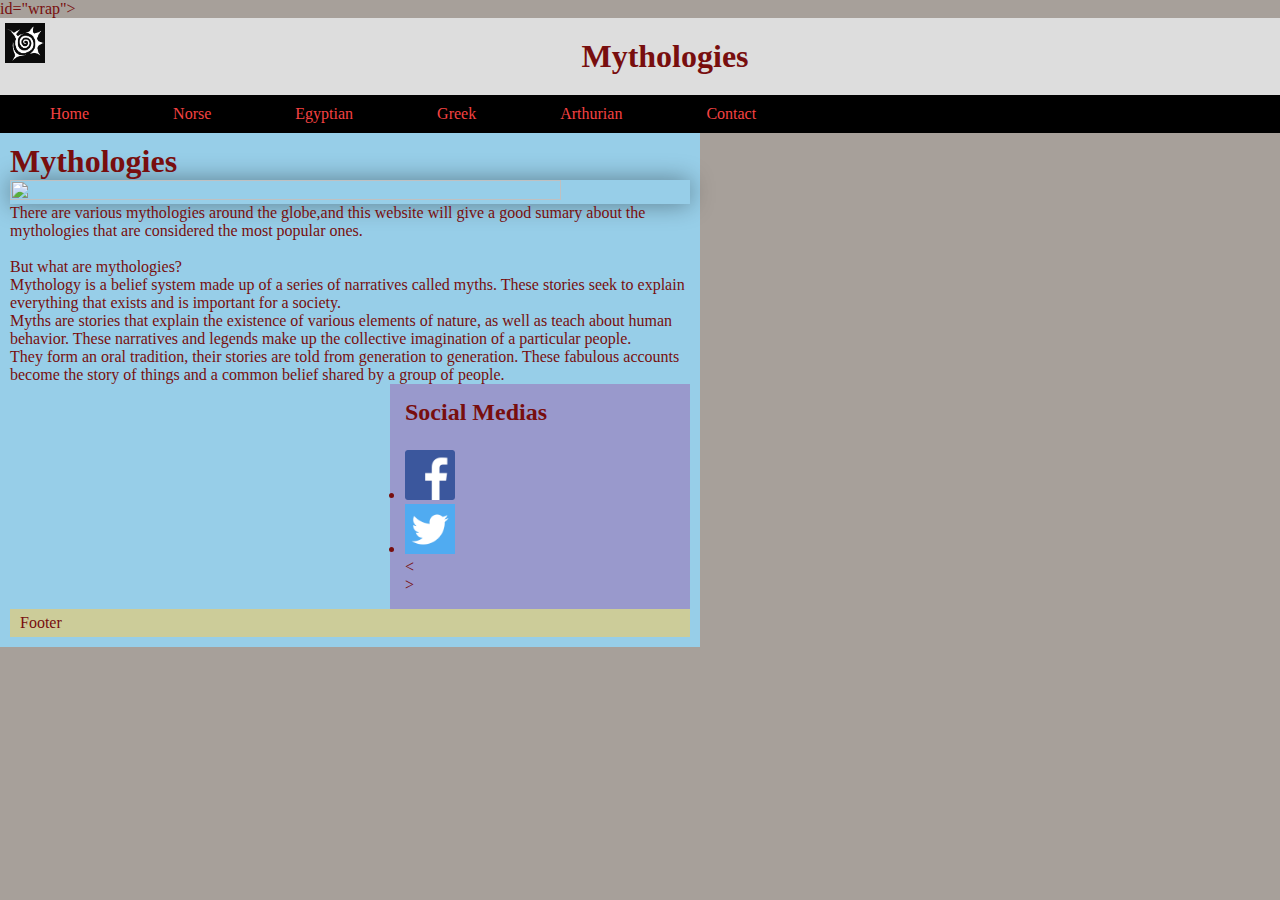
==== Index.html @ 2e98ead5 "Add files via upload" ====
﻿<!DOCTYPE HTML>
<html lang="en">
<head>
	<meta http-equiv="Content-Type" content="text/html; charset=utf-8">
	<title>Homepage</title>
	<link rel="stylesheet" type="text/css" href="styles/style.css">
</head>
<body>
<div> </div> id="wrap">
	
	 <! -- Logo -->
	
	<div id="header">
	
	<img id="logo" src="images\logo.jpg">
	
	<h1>Mythologies</h1>
	
</div>
	 <! -- Navegation Bar -->
	<div id="nav">
		
		<ul id="menu">
		  <li><a href="index.html">Home</a></li>
		  <li><a href="Norse.html">Norse</a></li>
		  <li><a href="Egyptian.html">Egyptian</a></li>
		  <li><a href="Greek.html">Greek</a></li>
		  <li><a href="Arthurian.html">Arthurian</a></li>
		  <li><a href="Contact.html">Contact</a></li>
		</ul> 
		
	</div>
	<div id="main">
		<h1>
			Mythologies</h1>

			<body>

				<div class="box">

					<img id="image">

				</div>

				<script src="test1.js"></script>

			</body>

			<div>

			<p>There are various mythologies around the globe,and this website will give a good sumary about the mythologies that are considered the most popular ones. </p> <br>But what are mythologies?<br>
			<p>Mythology is a belief system made up of a series of narratives called myths. These stories seek to explain everything that exists and is important for a society.</p>

			<p>Myths are stories that explain the existence of various elements of nature, as well as teach about human behavior. These narratives and legends make up the collective imagination of a particular people.</p>

			<p>They form an oral tradition, their stories are told from generation to generation. These fabulous accounts become the story of things and a common belief shared by a group of people.</p>
			
			</div>

			<div id="sidebar">
				<h2>Social Medias</h2>

				<div id="google_translate_element"></div>
				<script>
					function googleTranslateElementInit() {
						new google.translate.TranslateElement(
							{ pageLanguage: 'en' },
							'google_translate_element'
						);
					}
				</script>
				<script src="http://translate.google.com/translate_a/element.js?cb=googleTranslateElementInit"></script>

				<ul>
					<li><a href="https://en-gb.facebook.com/"><img id="facebook" src="images\facebooklogo.png" width="50" height="50"></a></li>
					<li><a href="https://twitter.com/?lang=en"><img id="twitter" src="images\twitterlogo.png" width="50" height="50"></a></li>
					<
				</ul>>
			</div>
			<div id="footer">
				<p>Footer</p>
			</div>
</div>
</body>
</html>
---- styles/style.css ----
body,html {
		margin:0;
		padding:0;
		color:#780e0e;
		background:#a7a09a;
	}
	#wrap {
		width:1000px;
		margin:0 auto;
		background:#99c;
	}
	#header {
    	padding:20px 20px;
		background:#ddd;
		text-align:center;
	}
	
	h1 {
	    margin:0;
    }
	
	#logo {
		height:50px;
		width:50px;
		float:left;
		padding:5px;
		position:relative;
		top:-20px;
		left:-20px;
	
	}
	#nav {
		padding:10px 10px;
		background:black;
	}
	#nav ul {
		margin:0;
		padding:0;
		list-style:none;
	}
	#nav li {
		display:inline;
		margin:0;
		padding:0;
	}
	#main {
		float:left;
		width:700px;
		padding:10px;
		background:#97cee8;
	}
	h2 {
		margin:0 0 1em;
	}
	#sidebar {
		float:right;
		width:300px;
		padding:15px;
		background:#99c;
	}
	#footer {
		clear:both;
		padding:5px 10px;
		background:#cc9;
	}
	#footer p {
		margin:0;
    }
	* html #footer {
		height:1px;
	}
	

ul#menu {
    padding: 0;
}

ul#menu li {
    display: inline;
}

ul#menu li a {
    background-color: black;
    color: #f54242;
    padding: 10px 40px;
    text-decoration: none;
    border-radius: 30px 30px 0 0;
}

ul#menu li a:hover {
    background-color: #97cee8;
}


.button {
	display: inline-block;
	padding: 10px 20px;
	text-align: center;
	text-decoration: none;
	color: #ffffff;
	background-color: #7aa8b7;
	border-radius: 6px;
	outline: none;
}


* {

   margin: 0;

   padding: 0;

   box-sizing: border-box;

}



.box {

   width:100%;

   height: 100%;

   box-shadow: 0 0 25px 0px rgba(0,0,0,0.4);

}

.box img{

   width:90%;

   height: 100%;

}
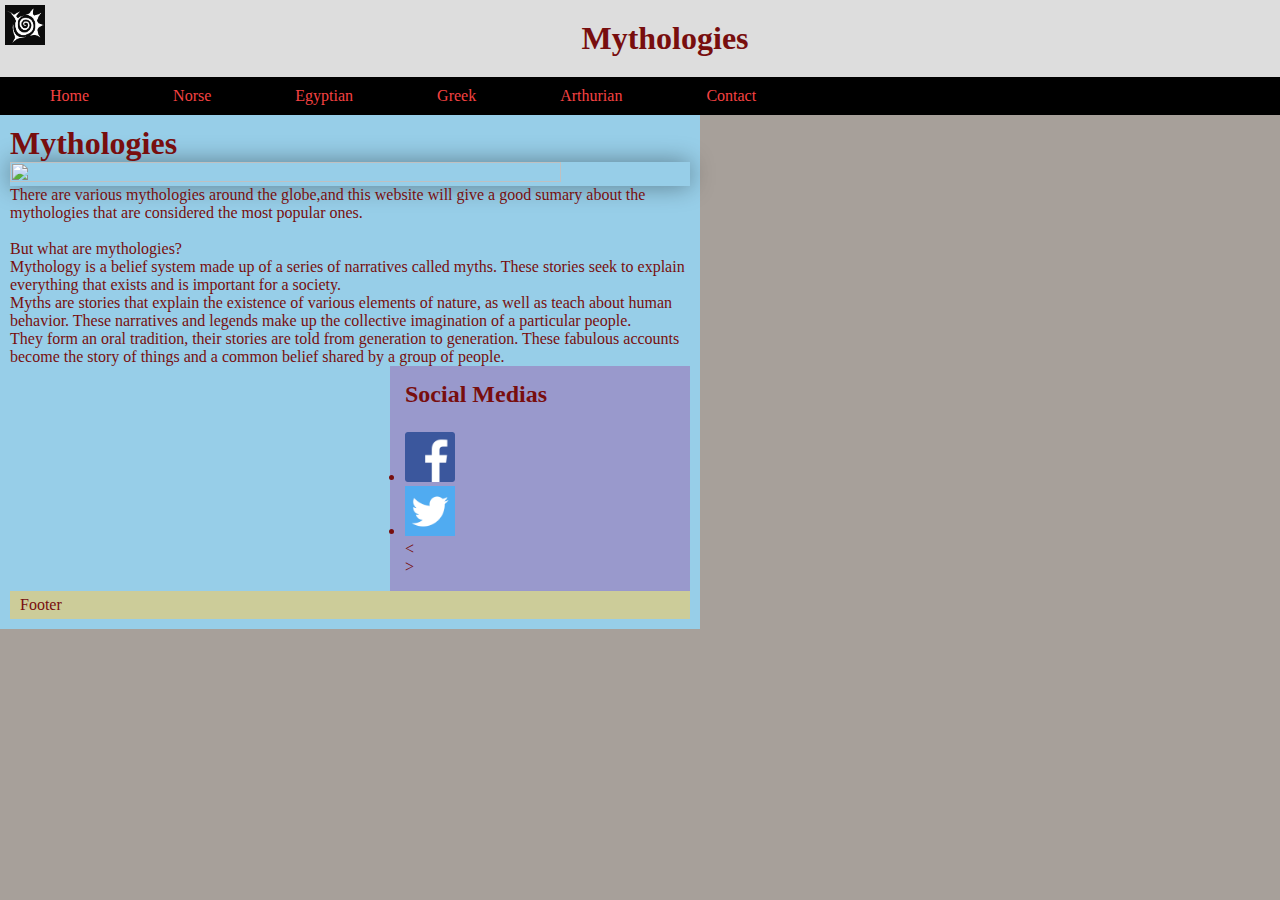
==== commit 86baf12f: "Add files via upload" ====
--- a/Index.html
+++ b/Index.html
@@ -6,7 +6,7 @@
 	<link rel="stylesheet" type="text/css" href="styles/style.css">
 </head>
 <body>
-<div> </div> id="wrap">
+<div> <id="wrap">
 	
 	 <! -- Logo -->
 	
